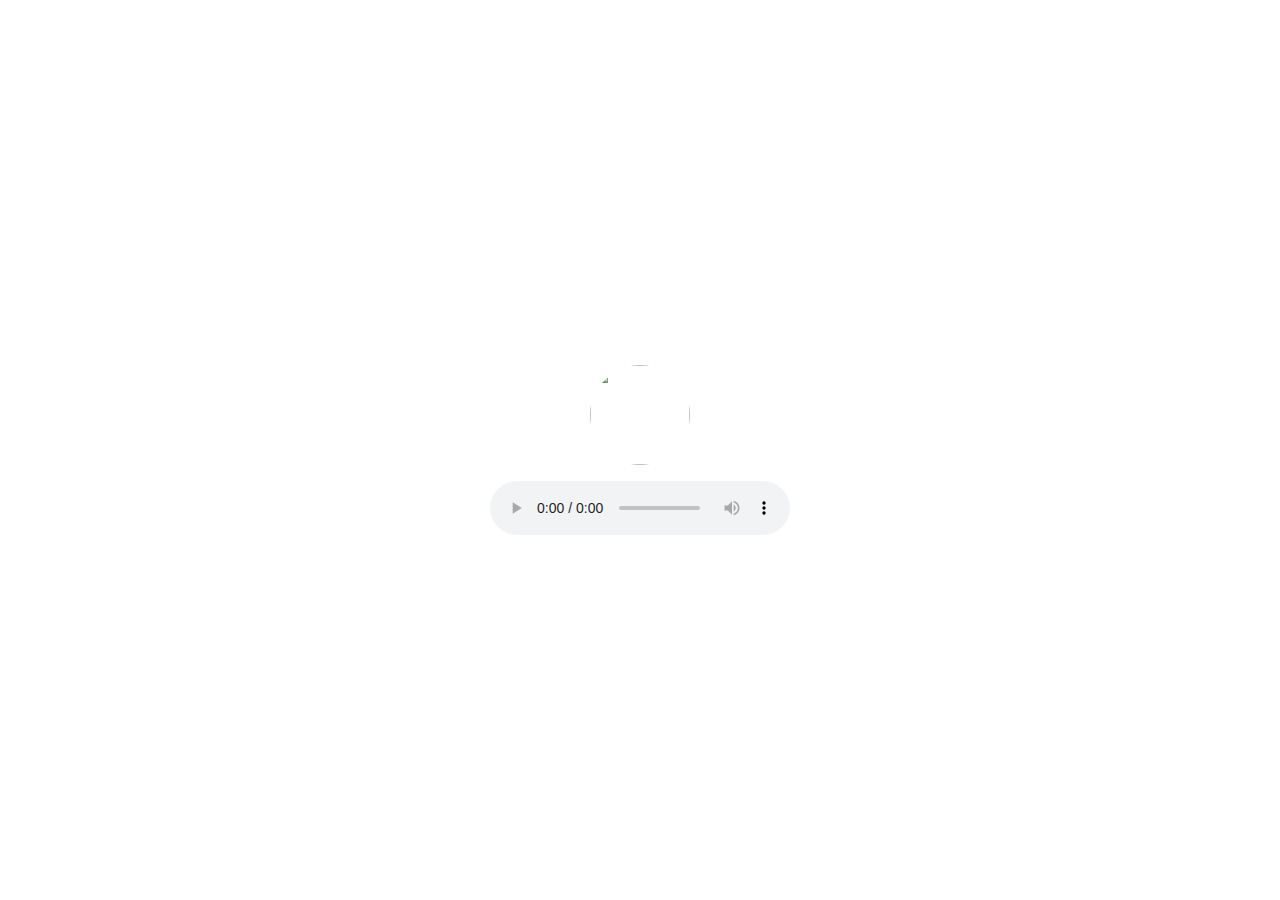
==== server.html @ eb53f177 "update script lagi" ====
<!doctype html>
<html lang="en">

<head>
  <!-- Required meta tags -->
  <meta charset="utf-8">
  <meta name="viewport" content="width=device-width, initial-scale=1, shrink-to-fit=no">
  <!-- Bootstrap CSS -->
  <link rel="stylesheet" href="https://maxcdn.bootstrapcdn.com/bootstrap/4.0.0/css/bootstrap.min.css"
    integrity="sha384-Gn5384xqQ1aoWXA+058RXPxPg6fy4IWvTNh0E263XmFcJlSAwiGgFAW/dAiS6JXm" crossorigin="anonymous">
  <link rel="shortcut icon" href="favicon.png" type="image/x-icon" />
  <title>Putar Lagu (Server)</title>
</head>

<body>
  <div class="w-100 d-flex flex-column align-items-center justify-content-center p-4" style="height: 100vh;">
    <img id="thumbnail" src="" style="border-radius: 50%; width:100px; height: 100px;" />
    <div id="title" class="text-center my-2"></div>
    <audio id="audio" preload="auto" controls>
      <source id="audioSource" src="" />
    </audio>
  </div>
  
  <script src="https://cdn.socket.io/4.3.2/socket.io.min.js"
    integrity="sha384-KAZ4DtjNhLChOB/hxXuKqhMLYvx3b5MlT55xPEiNmREKRzeEm+RVPlTnAn0ajQNs" crossorigin="anonymous"></script>

  <script>
    const socket = io('https://socket.yuk.party');
    //const socket = io('http://localhost:3000');
    var errorCount = 0;
    var audio = document.getElementById('audio');
    var audioSource = document.getElementById('audioSource');
    var currentPlaying = null;
    audio.ontimeupdate = function () {
      const currentTime = audio.currentTime;
      const duration = audio && audio.duration ? audio.duration : 0;
      const text = humanDuration(Math.ceil(currentTime)) + ' / ' + humanDuration(Math.ceil(duration))
      socket.emit('putarlagu_updateState', {
        currentTime,
        duration,
        text
      });
    };

    audio.onended = function () {
      audioSource.src = '';
      audio.load();
      socket.emit('putarlagu_end');
    };

    audioSource.onerror = function() {
      if (errorCount < 3) {
        socket.emit('putarlagu_currentPlayingServer');
        errorCount++;
      } else {
        socket.emit('putarlagu_skip');
        errorCount = 0;
      }
    };

    audio.play().catch(function() {
        alert("Klik tombol play");
    });

    socket.emit('putarlagu_currentPlayingServer');
    socket.on('putarlagu_currentPlayingServer', function (data) {
      if (data) {
        if (data.info) {
          currentPlaying = data.info;
          document.getElementById('thumbnail').src = data.info.thumbnailVideo;
          document.getElementById('title').innerHTML = data.info.title;
        }
        if (data.audioStream && data.audioStream[0]) {
          try {
            audioSource.src = data.audioStream[0].url;
            audio.load();
            setTimeout(() => {
              audio.play();
            }, 300);
          } catch (error) {
            console.log("ERRR");
          }
          
        }
      }
     
    });

    function leftPad(str, num, chr) {
      str = String(str)
      num = num || 2
      chr = chr || '0'
      while (str.length < num) str = (chr + str)
      return str
    }

    function humanDuration(seconds) {
      const h = Math.floor(seconds / (60 * 60))
      const m = Math.floor(((seconds / 60) % 60))
      const s = seconds % 60

      if (h) {
        return (
          h + ':' + leftPad(m) + ':' + leftPad(s)
        )
      }

      return (
        m + ':' + leftPad(s)
      )
    }
  </script>
</body>

</html>
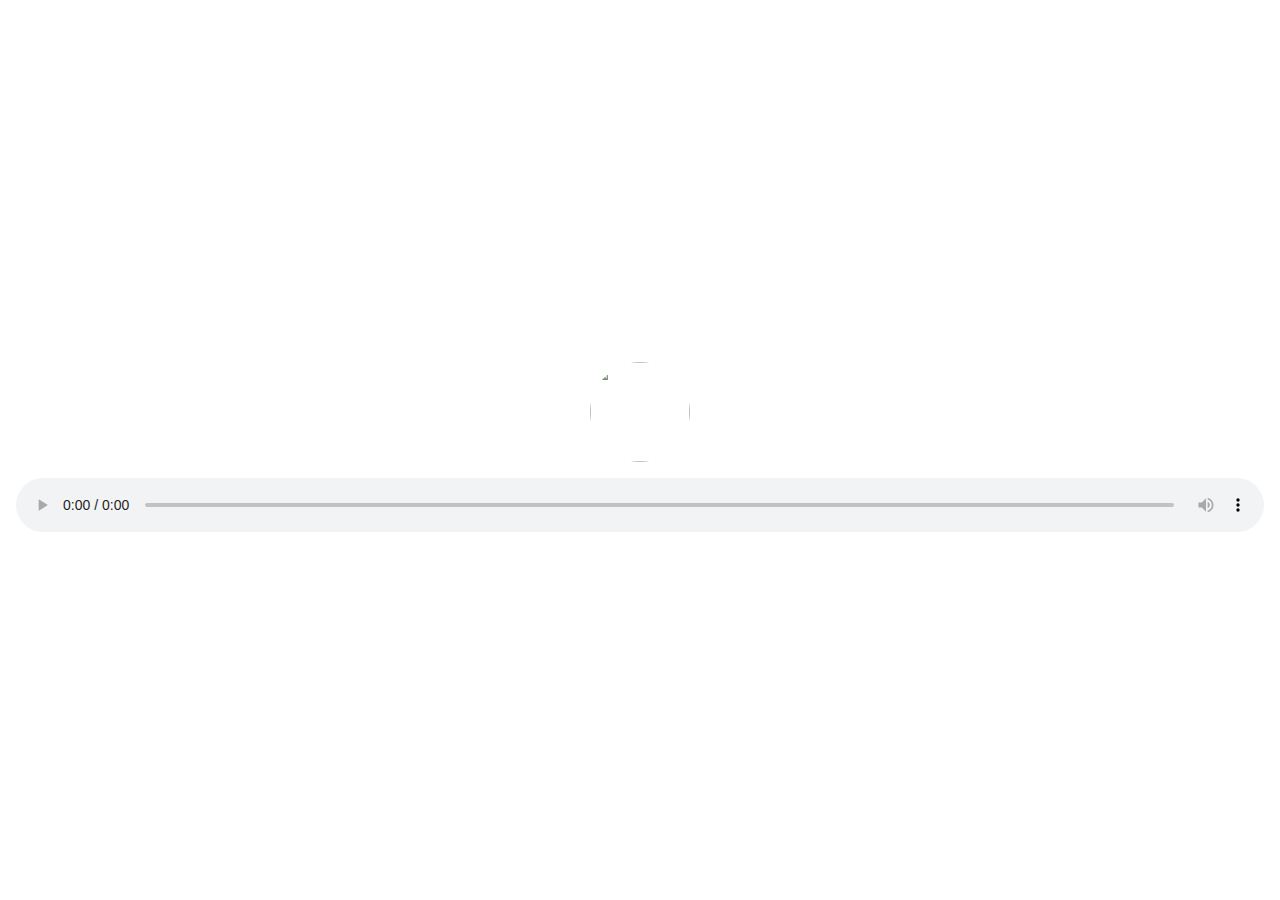
==== commit 10d1eba9: "update server" ====
--- a/server.html
+++ b/server.html
@@ -16,74 +16,86 @@
   <div class="w-100 d-flex flex-column align-items-center justify-content-center p-4" style="height: 100vh;">
     <img id="thumbnail" src="" style="border-radius: 50%; width:100px; height: 100px;" />
     <div id="title" class="text-center my-2"></div>
-    <audio id="audio" preload="auto" controls>
-      <source id="audioSource" src="" />
-    </audio>
+    <div id="audio-container">
+      <audio id="audio" preload="metadata" controls style="width: calc(100vw - 2rem);">
+        <source id="audioSource" src="" />
+      </audio>
+    </div>
   </div>
   
   <script src="https://cdn.socket.io/4.3.2/socket.io.min.js"
     integrity="sha384-KAZ4DtjNhLChOB/hxXuKqhMLYvx3b5MlT55xPEiNmREKRzeEm+RVPlTnAn0ajQNs" crossorigin="anonymous"></script>
-
+  <script src="https://unpkg.com/sweetalert/dist/sweetalert.min.js"></script>
   <script>
     const socket = io('https://socket.yuk.party');
     //const socket = io('http://localhost:3000');
     var errorCount = 0;
     var audio = document.getElementById('audio');
-    var audioSource = document.getElementById('audioSource');
     var currentPlaying = null;
     audio.ontimeupdate = function () {
       const currentTime = audio.currentTime;
       const duration = audio && audio.duration ? audio.duration : 0;
+      const volume = audio ? audio.volume : 1;
+      const isPaused = audio ? audio.paused : true;
       const text = humanDuration(Math.ceil(currentTime)) + ' / ' + humanDuration(Math.ceil(duration))
       socket.emit('putarlagu_updateState', {
         currentTime,
         duration,
-        text
+        text,
+        volume,
+        isPaused
       });
     };
 
     audio.onended = function () {
-      audioSource.src = '';
-      audio.load();
       socket.emit('putarlagu_end');
     };
 
-    audioSource.onerror = function() {
-      if (errorCount < 3) {
-        socket.emit('putarlagu_currentPlayingServer');
-        errorCount++;
-      } else {
-        socket.emit('putarlagu_skip');
-        errorCount = 0;
-      }
-    };
-
     audio.play().catch(function() {
-        alert("Klik tombol play");
+        swal("Klik tombol play untuk memulai pertama kali").then(() => { audio.play() });
     });
 
-    socket.emit('putarlagu_currentPlayingServer');
-    socket.on('putarlagu_currentPlayingServer', function (data) {
+    audio.addEventListener('loadedmetadata', function() {
+      audio.play();
+    });
+
+    socket.emit('putarlagu_play');
+    socket.on('putarlagu_play', function (data) {
+      audio.innerHTML = '';
       if (data) {
-        if (data.info) {
-          currentPlaying = data.info;
-          document.getElementById('thumbnail').src = data.info.thumbnailVideo;
-          document.getElementById('title').innerHTML = data.info.title;
-        }
-        if (data.audioStream && data.audioStream[0]) {
-          try {
-            audioSource.src = data.audioStream[0].url;
-            audio.load();
-            setTimeout(() => {
-              audio.play();
-            }, 300);
-          } catch (error) {
-            console.log("ERRR");
-          }
+        currentPlaying = data;
+        document.getElementById('thumbnail').src = data.thumbnailVideo;
+        document.getElementById('title').innerHTML = data.title;
+
+        socket.emit('putarlagu_getYoutubeData', data.urlVideo);
+      }
+    });
+
+    socket.on('putarlagu_getYoutubeData', function (data) {
+      if (data) {
+        data.forEach((d, i) => {
+          var source      = document.createElement('source');
+          source.id       = 'source' + i;
+          source.src      = d.url;
+          source.type     = d.type;
+          audio.appendChild(source);
+        });
+        setTimeout(() => {
+          audio.load();
+        }, 200);
+      }
+      // if (data.audioStream && data.audioStream[0]) {
+      //     try {
+      //       audioSource.src = data.audioStream[0].url;
+      //       audio.load();
+      //       setTimeout(() => {
+      //         audio.play();
+      //       }, 300);
+      //     } catch (error) {
+      //       console.log("ERRR");
+      //     }
           
-        }
-      }
-     
+      //   }
     });
 
     function leftPad(str, num, chr) {
@@ -109,6 +121,22 @@
         m + ':' + leftPad(s)
       )
     }
+    function audioVolumeIn(q){
+       if(q.volume){
+          var InT = 0;
+          var setVolume = 1; // Target volume level for new song
+          var speed = 0.04; // Rate of increase
+          q.volume = InT;
+          var eAudio = setInterval(function(){
+              InT += speed;
+              q.volume = InT.toFixed(1);
+              if(InT.toFixed(1) >= setVolume){
+                 clearInterval(eAudio);
+                 //alert('clearInterval eAudio'+ InT.toFixed(1));
+              };
+          },50);
+       };
+   };
   </script>
 </body>
 
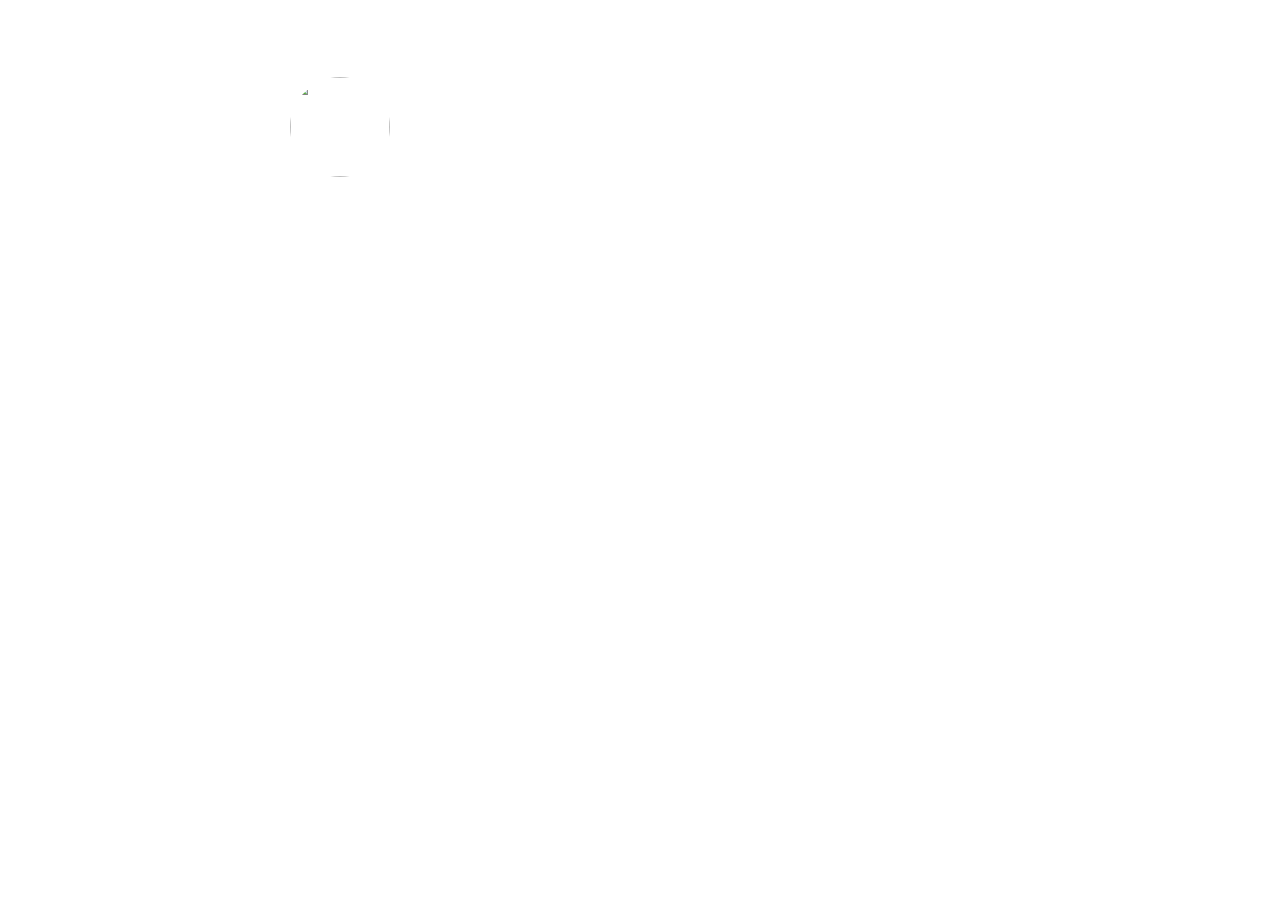
==== commit ca99e5a4: "update server" ====
--- a/server.html
+++ b/server.html
@@ -10,92 +10,160 @@
     integrity="sha384-Gn5384xqQ1aoWXA+058RXPxPg6fy4IWvTNh0E263XmFcJlSAwiGgFAW/dAiS6JXm" crossorigin="anonymous">
   <link rel="shortcut icon" href="favicon.png" type="image/x-icon" />
   <title>Putar Lagu (Server)</title>
+  <style>
+    .video-info {
+      width: 100%;
+      max-width: 700px;
+    }
+
+    img#thumbnail {
+      border-radius: 50%;
+      width: 100px;
+      height: 100px;
+      object-fit: cover;
+    }
+
+    .video-container {
+      position: relative;
+      padding-bottom: calc(100vh - 300px);
+      padding-top: 30px;
+      height: 0;
+      max-height: 300px;
+      overflow: hidden;
+      width: 100%;
+      max-width: 700px;
+      border-radius: 20px;
+    }
+
+    .video-container iframe,
+    .video-container object,
+    .video-container embed {
+      position: absolute;
+      top: 0;
+      left: 0;
+      width: 100%;
+      height: 100%;
+    }
+  </style>
 </head>
 
 <body>
   <div class="w-100 d-flex flex-column align-items-center justify-content-center p-4" style="height: 100vh;">
-    <img id="thumbnail" src="" style="border-radius: 50%; width:100px; height: 100px;" />
-    <div id="title" class="text-center my-2"></div>
-    <div id="audio-container">
-      <audio id="audio" preload="metadata" controls style="width: calc(100vw - 2rem);">
-        <source id="audioSource" src="" />
-      </audio>
+    <div class="video-info d-flex flex-row align-items-center mb-3">
+      <img id="thumbnail" src="" class="mr-3" />
+      <div id="title" class="text-center my-2"></div>
+    </div>
+    <div class="video-container">
+      <div id="player"></div>
     </div>
   </div>
-  
+
   <script src="https://cdn.socket.io/4.3.2/socket.io.min.js"
-    integrity="sha384-KAZ4DtjNhLChOB/hxXuKqhMLYvx3b5MlT55xPEiNmREKRzeEm+RVPlTnAn0ajQNs" crossorigin="anonymous"></script>
+    integrity="sha384-KAZ4DtjNhLChOB/hxXuKqhMLYvx3b5MlT55xPEiNmREKRzeEm+RVPlTnAn0ajQNs" crossorigin="anonymous">
+  </script>
   <script src="https://unpkg.com/sweetalert/dist/sweetalert.min.js"></script>
   <script>
     const socket = io('https://socket.yuk.party');
     //const socket = io('http://localhost:3000');
-    var errorCount = 0;
-    var audio = document.getElementById('audio');
     var currentPlaying = null;
-    audio.ontimeupdate = function () {
-      const currentTime = audio.currentTime;
-      const duration = audio && audio.duration ? audio.duration : 0;
-      const volume = audio ? audio.volume : 1;
-      const isPaused = audio ? audio.paused : true;
-      const text = humanDuration(Math.ceil(currentTime)) + ' / ' + humanDuration(Math.ceil(duration))
-      socket.emit('putarlagu_updateState', {
-        currentTime,
-        duration,
-        text,
-        volume,
-        isPaused
-      });
-    };
+    var player;
+    var videoId;
 
-    audio.onended = function () {
-      socket.emit('putarlagu_end');
-    };
-
-    audio.play().catch(function() {
-        swal("Klik tombol play untuk memulai pertama kali").then(() => { audio.play() });
+    swal("Klik tombol play untuk memulai pertama kali").then(() => {
+      if (player) {
+        player.playVideo();
+      }
     });
 
-    audio.addEventListener('loadedmetadata', function() {
-      audio.play();
-    });
+    var tag = document.createElement('script');
+    tag.src = "https://www.youtube.com/iframe_api";
+    var firstScriptTag = document.getElementsByTagName('script')[0];
+    firstScriptTag.parentNode.insertBefore(tag, firstScriptTag);
+
+    function onYouTubeIframeAPIReady() {
+      player = new YT.Player('player', {
+        height: '100%',
+        width: '100%',
+        videoId: videoId ? videoId : 'ts8i-6AtDfc',
+        playerVars: {
+          'playsinline': 1
+        },
+        events: {
+          'onReady': onPlayerReady,
+          'onStateChange': onPlayerStateChange
+        }
+      });
+
+      var iframeWindow = player.getIframe().contentWindow;
+      var lastTimeUpdate = 0;
+      window.addEventListener("message", function (event) {
+        if (event.source === iframeWindow) {
+          var data = JSON.parse(event.data);
+          if (
+            data.event === "infoDelivery" &&
+            data.info &&
+            data.info.currentTime
+          ) {
+            var time = Math.floor(data.info.currentTime);
+
+            if (time !== lastTimeUpdate) {
+              lastTimeUpdate = time;
+              const duration = player.getDuration();
+              const currentTime = time;
+              const text = humanDuration(Math.ceil(currentTime)) + ' / ' + humanDuration(Math.ceil(duration))
+              socket.emit('putarlagu_updateState', {
+                currentTime,
+                duration,
+                text
+              });
+            }
+          }
+        }
+      });
+    }
+
+    function onPlayerReady(event) {
+      event.target.playVideo();
+    }
+
+    function onPlayerStateChange(event) {
+      const duration = player.getDuration();
+      const currentTime = player.getCurrentTime();
+      const text = humanDuration(Math.ceil(currentTime)) + ' / ' + humanDuration(Math.ceil(duration));
+
+      if (event.data == YT.PlayerState.ENDED) {
+        socket.emit('putarlagu_end');
+      } else if (event.data == YT.PlayerState.PAUSED) {
+        socket.emit('putarlagu_updateState', {
+          currentTime,
+          duration,
+          text,
+          isPaused: true
+        });
+      } else {
+        socket.emit('putarlagu_updateState', {
+          currentTime,
+          duration,
+          text,
+          isPaused: false
+        });
+      }
+    }
+
+    function stopVideo() {
+      player.stopVideo();
+    }
 
     socket.emit('putarlagu_play');
     socket.on('putarlagu_play', function (data) {
-      audio.innerHTML = '';
       if (data) {
         currentPlaying = data;
         document.getElementById('thumbnail').src = data.thumbnailVideo;
         document.getElementById('title').innerHTML = data.title;
-
         socket.emit('putarlagu_getYoutubeData', data.urlVideo);
       }
-    });
-
-    socket.on('putarlagu_getYoutubeData', function (data) {
-      if (data) {
-        data.forEach((d, i) => {
-          var source      = document.createElement('source');
-          source.id       = 'source' + i;
-          source.src      = d.url;
-          source.type     = d.type;
-          audio.appendChild(source);
-        });
-        setTimeout(() => {
-          audio.load();
-        }, 200);
-      }
-      // if (data.audioStream && data.audioStream[0]) {
-      //     try {
-      //       audioSource.src = data.audioStream[0].url;
-      //       audio.load();
-      //       setTimeout(() => {
-      //         audio.play();
-      //       }, 300);
-      //     } catch (error) {
-      //       console.log("ERRR");
-      //     }
-          
-      //   }
+      videoId = data.idVideo;
+      player.loadVideoById(videoId, 0, "default");
     });
 
     function leftPad(str, num, chr) {
@@ -121,22 +189,6 @@
         m + ':' + leftPad(s)
       )
     }
-    function audioVolumeIn(q){
-       if(q.volume){
-          var InT = 0;
-          var setVolume = 1; // Target volume level for new song
-          var speed = 0.04; // Rate of increase
-          q.volume = InT;
-          var eAudio = setInterval(function(){
-              InT += speed;
-              q.volume = InT.toFixed(1);
-              if(InT.toFixed(1) >= setVolume){
-                 clearInterval(eAudio);
-                 //alert('clearInterval eAudio'+ InT.toFixed(1));
-              };
-          },50);
-       };
-   };
   </script>
 </body>
 
